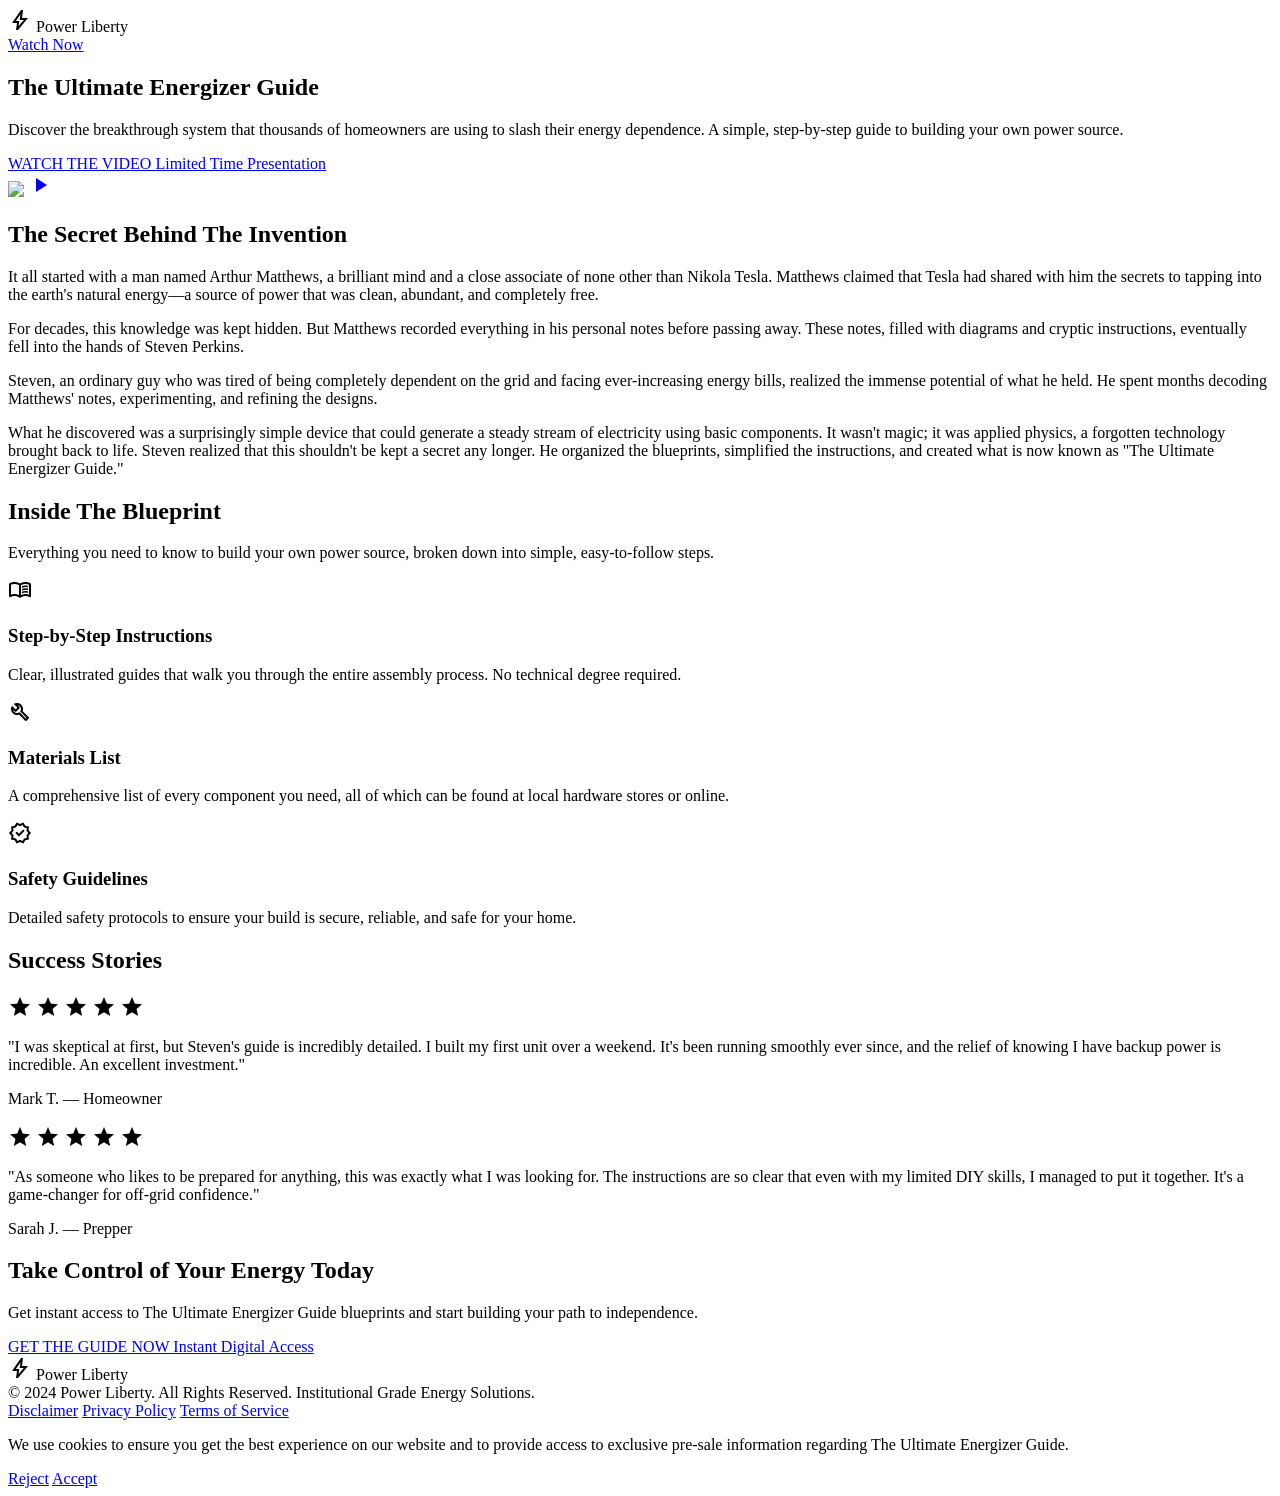
==== energizer/index.html @ c6e8a11c "Update to Consumer Version screen ID 2b5eb3b28096417690c2663341c087a9, restore cookie logic and SEO" ====
<!DOCTYPE html>

<html class="scroll-smooth" lang="en"><head>
<meta charset="utf-8"/>
<meta content="width=device-width, initial-scale=1.0" name="viewport"/>
<title>The Ultimate Energizer Guide | Power Liberty</title>
<link href="https://fonts.googleapis.com/css2?family=Material+Symbols+Outlined:wght,FILL@100..700,0..1&amp;display=swap" rel="stylesheet"/>
<link href="https://fonts.googleapis.com" rel="preconnect"/>
<link crossorigin="" href="https://fonts.gstatic.com" rel="preconnect"/>
<link href="https://fonts.googleapis.com/css2?family=Public+Sans:wght@400;700&amp;family=Space+Grotesk:wght@600;700&amp;display=swap" rel="stylesheet"/>
<link href="https://fonts.googleapis.com/css2?family=Material+Symbols+Outlined:wght,FILL@100..700,0..1&amp;display=swap" rel="stylesheet"/>
<script src="https://cdn.tailwindcss.com?plugins=forms,container-queries"></script>
<script id="tailwind-config">
        tailwind.config = {
          darkMode: "class",
          theme: {
            extend: {
              "colors": {
                      "error": "#ba1a1a",
                      "background": "#f9f9f9",
                      "on-tertiary-fixed-variant": "#653e00",
                      "surface-container-highest": "#e2e2e2",
                      "surface-bright": "#f9f9f9",
                      "surface-container-low": "#f3f3f4",
                      "on-surface": "#1a1c1c",
                      "secondary": "#006496",
                      "on-tertiary-container": "#e19000",
                      "on-background": "#1a1c1c",
                      "tertiary-container": "#513100",
                      "surface-container": "#eeeeee",
                      "surface": "#f9f9f9",
                      "on-secondary-fixed": "#001e31",
                      "outline": "#72777f",
                      "on-tertiary-fixed": "#2a1700",
                      "inverse-on-surface": "#f0f1f1",
                      "on-primary-fixed": "#001d34",
                      "outline-variant": "#c2c7cf",
                      "secondary-fixed": "#cce5ff",
                      "on-tertiary": "#ffffff",
                      "on-surface-variant": "#42474e",
                      "error-container": "#ffdad6",
                      "on-secondary": "#ffffff",
                      "on-primary-container": "#7ba4d1",
                      "tertiary": "#341e00",
                      "surface-container-high": "#e8e8e8",
                      "on-primary-fixed-variant": "#1b4971",
                      "secondary-fixed-dim": "#90cdff",
                      "tertiary-fixed": "#ffddb8",
                      "on-secondary-container": "#00517b",
                      "on-primary": "#ffffff",
                      "tertiary-fixed-dim": "#ffb95f",
                      "surface-container-lowest": "#ffffff",
                      "surface-variant": "#e2e2e2",
                      "primary": "#00243f",
                      "primary-fixed": "#d0e4ff",
                      "on-error-container": "#93000a",
                      "inverse-primary": "#a1caf9",
                      "on-secondary-fixed-variant": "#004b72",
                      "surface-dim": "#dadada",
                      "on-error": "#ffffff",
                      "primary-container": "#013a61",
                      "surface-tint": "#37618a",
                      "primary-fixed-dim": "#a1caf9",
                      "inverse-surface": "#2f3131",
                      "secondary-container": "#7fc5fd"
              },
              "borderRadius": {
                      "DEFAULT": "0.125rem",
                      "lg": "0.25rem",
                      "xl": "0.5rem",
                      "full": "0.75rem"
              },
              "spacing": {
                      "section-padding": "80px",
                      "container-max": "1140px",
                      "stack-md": "32px",
                      "unit": "8px",
                      "stack-sm": "16px",
                      "gutter": "24px"
              },
              "fontFamily": {
                      "h1": [
                              "spaceGrotesk"
                      ],
                      "body-lg": [
                              "publicSans"
                      ],
                      "label-caps": [
                              "publicSans"
                      ],
                      "h3": [
                              "spaceGrotesk"
                      ],
                      "h2": [
                              "spaceGrotesk"
                      ],
                      "body-md": [
                              "publicSans"
                      ]
              },
              "fontSize": {
                      "h1": [
                              "48px",
                              {
                                      "lineHeight": "1.1",
                                      "letterSpacing": "-0.02em",
                                      "fontWeight": "700"
                              }
                      ],
                      "body-lg": [
                              "20px",
                              {
                                      "lineHeight": "1.6",
                                      "fontWeight": "400"
                              }
                      ],
                      "label-caps": [
                              "14px",
                              {
                                      "lineHeight": "1.0",
                                      "letterSpacing": "0.05em",
                                      "fontWeight": "700"
                              }
                      ],
                      "h3": [
                              "24px",
                              {
                                      "lineHeight": "1.3",
                                      "fontWeight": "600"
                              }
                      ],
                      "h2": [
                              "36px",
                              {
                                      "lineHeight": "1.2",
                                      "fontWeight": "700"
                              }
                      ],
                      "body-md": [
                              "16px",
                              {
                                      "lineHeight": "1.6",
                                      "fontWeight": "400"
                              }
                      ]
              }
      },
          },
        }
      </script>
<style>
    body {
      min-height: max(884px, 100dvh);
    }
  </style>
<script>
function closeCookieModal(e) {
    if(e) e.preventDefault();
    const overlay = document.getElementById('cookie-overlay');
    if(overlay) overlay.remove();
    localStorage.setItem('cookie_accepted', 'true');
}
document.addEventListener('DOMContentLoaded', () => {
    if (localStorage.getItem('cookie_accepted') === 'true') {
        const overlay = document.getElementById('cookie-overlay');
        if(overlay) overlay.remove();
    }
});
</script>
  </head>
<body class="bg-background text-on-background font-body-md antialiased pt-20 pb-32 md:pb-0">
<!-- TopAppBar from JSON -->
<header class="bg-surface-container-lowest text-primary container-max mx-auto px-6 py-4 flex justify-between items-center w-full docked full-width top-0 sticky z-50 border-b border-surface-variant flat no shadows font-h1 uppercase tracking-tighter">
<div class="flex items-center gap-2">
<span class="material-symbols-outlined text-3xl font-black text-primary">bolt</span>
<span class="text-h3 text-primary font-black tracking-tight">Power Liberty</span>
</div>
<a class="hidden md:flex items-center justify-center bg-primary text-on-primary px-6 py-3 rounded hover:bg-primary-container transition-colors font-label-caps uppercase scale-95 active:scale-100 transition-transform" href="https://www.greenenergyfreedom.net/index_tue.html#aff=promoreview">
            Watch Now
        </a>
</header>
<main>
<!-- Hero Section -->
<section class="py-section-padding bg-surface">
<div class="max-w-container-max mx-auto px-6 grid grid-cols-1 md:grid-cols-2 gap-stack-md items-center">
<div class="space-y-stack-sm text-center md:text-left">
<h1 class="font-h1 text-h1 text-primary">The Ultimate Energizer Guide</h1>
<p class="font-body-lg text-body-lg text-on-surface-variant">
                        Discover the breakthrough system that thousands of homeowners are using to slash their energy dependence. A simple, step-by-step guide to building your own power source.
                    </p>
<a class="inline-block bg-on-tertiary-container text-primary font-h3 px-8 py-4 rounded shadow-[0_4px_0_0_#b37300] hover:translate-y-[2px] hover:shadow-none transition-all mt-4 w-full md:w-auto text-center" href="https://www.greenenergyfreedom.net/index_tue.html#aff=promoreview">
                        WATCH THE VIDEO
                        <span class="block font-label-caps text-label-caps text-primary/80 mt-1 uppercase">Limited Time Presentation</span>
</a>
</div>
<div class="relative bg-surface-container rounded-lg overflow-hidden border border-outline-variant shadow-sm aspect-video flex items-center justify-center">
<img class="absolute inset-0 w-full h-full object-cover opacity-80" data-alt="A modern, clean home energy setup in a residential garage. The scene is brightly lit with high contrast between deep blues and warm amber accents. It conveys a sense of technical authority, self-reliance, and clean energy independence. Professional corporate modern aesthetic." src="https://lh3.googleusercontent.com/aida-public/[base64]"/>
<a class="relative z-10 bg-on-tertiary-container text-primary rounded-full p-4 hover:scale-105 transition-transform flex items-center justify-center" href="https://www.greenenergyfreedom.net/index_tue.html#aff=promoreview">
<span class="material-symbols-outlined text-4xl" style="font-variation-settings: 'FILL' 1;">play_arrow</span>
</a>
</div>
</div>
</section>
<!-- The Story Section -->
<section class="py-section-padding bg-surface-container-low">
<div class="max-w-container-max mx-auto px-6">
<div class="max-w-3xl mx-auto space-y-stack-md">
<div class="text-center space-y-stack-sm">
<h2 class="font-h2 text-h2 text-primary">The Secret Behind The Invention</h2>
<div class="w-24 h-1 bg-secondary mx-auto"></div>
</div>
<div class="prose prose-lg prose-slate text-on-surface max-w-none font-body-md text-body-md leading-relaxed space-y-4">
<p>
                            It all started with a man named Arthur Matthews, a brilliant mind and a close associate of none other than Nikola Tesla. Matthews claimed that Tesla had shared with him the secrets to tapping into the earth's natural energy—a source of power that was clean, abundant, and completely free.
                        </p>
<p>
                            For decades, this knowledge was kept hidden. But Matthews recorded everything in his personal notes before passing away. These notes, filled with diagrams and cryptic instructions, eventually fell into the hands of Steven Perkins.
                        </p>
<p>
                            Steven, an ordinary guy who was tired of being completely dependent on the grid and facing ever-increasing energy bills, realized the immense potential of what he held. He spent months decoding Matthews' notes, experimenting, and refining the designs.
                        </p>
<p>
                            What he discovered was a surprisingly simple device that could generate a steady stream of electricity using basic components. It wasn't magic; it was applied physics, a forgotten technology brought back to life. Steven realized that this shouldn't be kept a secret any longer. He organized the blueprints, simplified the instructions, and created what is now known as "The Ultimate Energizer Guide."
                        </p>
</div>
</div>
</div>
</section>
<!-- What You Get Section -->
<section class="py-section-padding bg-surface">
<div class="max-w-container-max mx-auto px-6">
<div class="text-center space-y-stack-sm mb-stack-md">
<h2 class="font-h2 text-h2 text-primary">Inside The Blueprint</h2>
<p class="font-body-lg text-body-lg text-on-surface-variant max-w-2xl mx-auto">Everything you need to know to build your own power source, broken down into simple, easy-to-follow steps.</p>
</div>
<div class="grid grid-cols-1 md:grid-cols-3 gap-6">
<div class="bg-surface-container-lowest border border-surface-variant rounded-lg p-6 hover:shadow-lg transition-shadow">
<div class="w-12 h-12 bg-primary-fixed text-primary rounded flex items-center justify-center mb-4">
<span class="material-symbols-outlined text-2xl">menu_book</span>
</div>
<h3 class="font-h3 text-h3 text-primary mb-2">Step-by-Step Instructions</h3>
<p class="font-body-md text-body-md text-on-surface-variant">Clear, illustrated guides that walk you through the entire assembly process. No technical degree required.</p>
</div>
<div class="bg-surface-container-lowest border border-surface-variant rounded-lg p-6 hover:shadow-lg transition-shadow">
<div class="w-12 h-12 bg-primary-fixed text-primary rounded flex items-center justify-center mb-4">
<span class="material-symbols-outlined text-2xl">build</span>
</div>
<h3 class="font-h3 text-h3 text-primary mb-2">Materials List</h3>
<p class="font-body-md text-body-md text-on-surface-variant">A comprehensive list of every component you need, all of which can be found at local hardware stores or online.</p>
</div>
<div class="bg-surface-container-lowest border border-surface-variant rounded-lg p-6 hover:shadow-lg transition-shadow">
<div class="w-12 h-12 bg-primary-fixed text-primary rounded flex items-center justify-center mb-4">
<span class="material-symbols-outlined text-2xl">verified</span>
</div>
<h3 class="font-h3 text-h3 text-primary mb-2">Safety Guidelines</h3>
<p class="font-body-md text-body-md text-on-surface-variant">Detailed safety protocols to ensure your build is secure, reliable, and safe for your home.</p>
</div>
</div>
</div>
</section>
<!-- Testimonials -->
<section class="py-section-padding bg-surface-container-low">
<div class="max-w-container-max mx-auto px-6">
<div class="text-center space-y-stack-sm mb-stack-md">
<h2 class="font-h2 text-h2 text-primary">Success Stories</h2>
</div>
<div class="grid grid-cols-1 md:grid-cols-2 gap-6">
<div class="bg-surface-container-lowest p-6 rounded-lg border border-surface-variant">
<div class="flex items-center gap-2 text-on-tertiary-container mb-4">
<span class="material-symbols-outlined" style="font-variation-settings: 'FILL' 1;">star</span>
<span class="material-symbols-outlined" style="font-variation-settings: 'FILL' 1;">star</span>
<span class="material-symbols-outlined" style="font-variation-settings: 'FILL' 1;">star</span>
<span class="material-symbols-outlined" style="font-variation-settings: 'FILL' 1;">star</span>
<span class="material-symbols-outlined" style="font-variation-settings: 'FILL' 1;">star</span>
</div>
<p class="font-body-md text-body-md text-on-surface italic mb-4">"I was skeptical at first, but Steven's guide is incredibly detailed. I built my first unit over a weekend. It's been running smoothly ever since, and the relief of knowing I have backup power is incredible. An excellent investment."</p>
<p class="font-h3 text-label-caps text-primary uppercase">Mark T. — Homeowner</p>
</div>
<div class="bg-surface-container-lowest p-6 rounded-lg border border-surface-variant">
<div class="flex items-center gap-2 text-on-tertiary-container mb-4">
<span class="material-symbols-outlined" style="font-variation-settings: 'FILL' 1;">star</span>
<span class="material-symbols-outlined" style="font-variation-settings: 'FILL' 1;">star</span>
<span class="material-symbols-outlined" style="font-variation-settings: 'FILL' 1;">star</span>
<span class="material-symbols-outlined" style="font-variation-settings: 'FILL' 1;">star</span>
<span class="material-symbols-outlined" style="font-variation-settings: 'FILL' 1;">star</span>
</div>
<p class="font-body-md text-body-md text-on-surface italic mb-4">"As someone who likes to be prepared for anything, this was exactly what I was looking for. The instructions are so clear that even with my limited DIY skills, I managed to put it together. It's a game-changer for off-grid confidence."</p>
<p class="font-h3 text-label-caps text-primary uppercase">Sarah J. — Prepper</p>
</div>
</div>
</div>
</section>
<!-- Final CTA -->
<section class="py-section-padding bg-primary text-on-primary">
<div class="max-w-container-max mx-auto px-6 text-center space-y-stack-md">
<h2 class="font-h2 text-h2">Take Control of Your Energy Today</h2>
<p class="font-body-lg text-body-lg text-on-primary-fixed-variant max-w-2xl mx-auto">Get instant access to The Ultimate Energizer Guide blueprints and start building your path to independence.</p>
<a class="inline-block bg-on-tertiary-container text-primary font-h3 px-10 py-5 rounded shadow-[0_4px_0_0_#b37300] hover:translate-y-[2px] hover:shadow-none transition-all w-full md:w-auto" href="https://www.greenenergyfreedom.net/index_tue.html#aff=promoreview">
                    GET THE GUIDE NOW
                    <span class="block font-label-caps text-label-caps text-primary/80 mt-1 uppercase">Instant Digital Access</span>
</a>
</div>
</section>
</main>
<!-- Footer from JSON -->
<footer class="bg-surface-container-highest text-primary font-label-caps uppercase tracking-widest text-xs border-t border-surface-variant full-width flex flex-col md:flex-row justify-between items-center w-full py-12 px-8 max-w-container-max mx-auto gap-6 mt-auto">
<div class="text-lg font-bold text-primary flex items-center gap-2">
<span class="material-symbols-outlined">bolt</span>
            Power Liberty
        </div>
<div class="text-on-surface-variant opacity-80 text-center md:text-left">
            © 2024 Power Liberty. All Rights Reserved. Institutional Grade Energy Solutions.
        </div>
<div class="flex flex-wrap gap-4 justify-center">
<a class="text-primary underline hover:text-primary-container transition-colors opacity-80 hover:opacity-100" href="#">Disclaimer</a>
<a class="text-primary underline hover:text-primary-container transition-colors opacity-80 hover:opacity-100" href="#">Privacy Policy</a>
<a class="text-primary underline hover:text-primary-container transition-colors opacity-80 hover:opacity-100" href="#">Terms of Service</a>
</div>
</footer>
<!-- Cookie Consent Overlay -->
<div id="cookie-overlay" class="fixed bottom-0 left-0 w-full z-[100] p-4 bg-primary/80 backdrop-blur-md border-t border-primary-fixed/20 shadow-[0_-4px_20px_rgba(0,0,0,0.1)] flex flex-col sm:flex-row items-center justify-between gap-4">
<p class="font-body-md text-on-primary text-sm max-w-3xl">
            We use cookies to ensure you get the best experience on our website and to provide access to exclusive pre-sale information regarding The Ultimate Energizer Guide.
        </p>
<div class="flex gap-2 shrink-0">
<a class="px-4 py-2 text-sm font-label-caps text-on-primary border border-on-primary/30 rounded hover:bg-on-primary/10 transition-colors uppercase" href="#" onclick="closeCookieModal(event)">Reject</a>
<a class="px-4 py-2 text-sm font-label-caps bg-on-tertiary-container text-primary rounded hover:bg-on-tertiary-container/90 transition-colors uppercase font-bold" href="#" onclick="closeCookieModal(event)">Accept</a>
</div>
</div>
<script src="/js/seo-injector.js"></script>
</body></html>
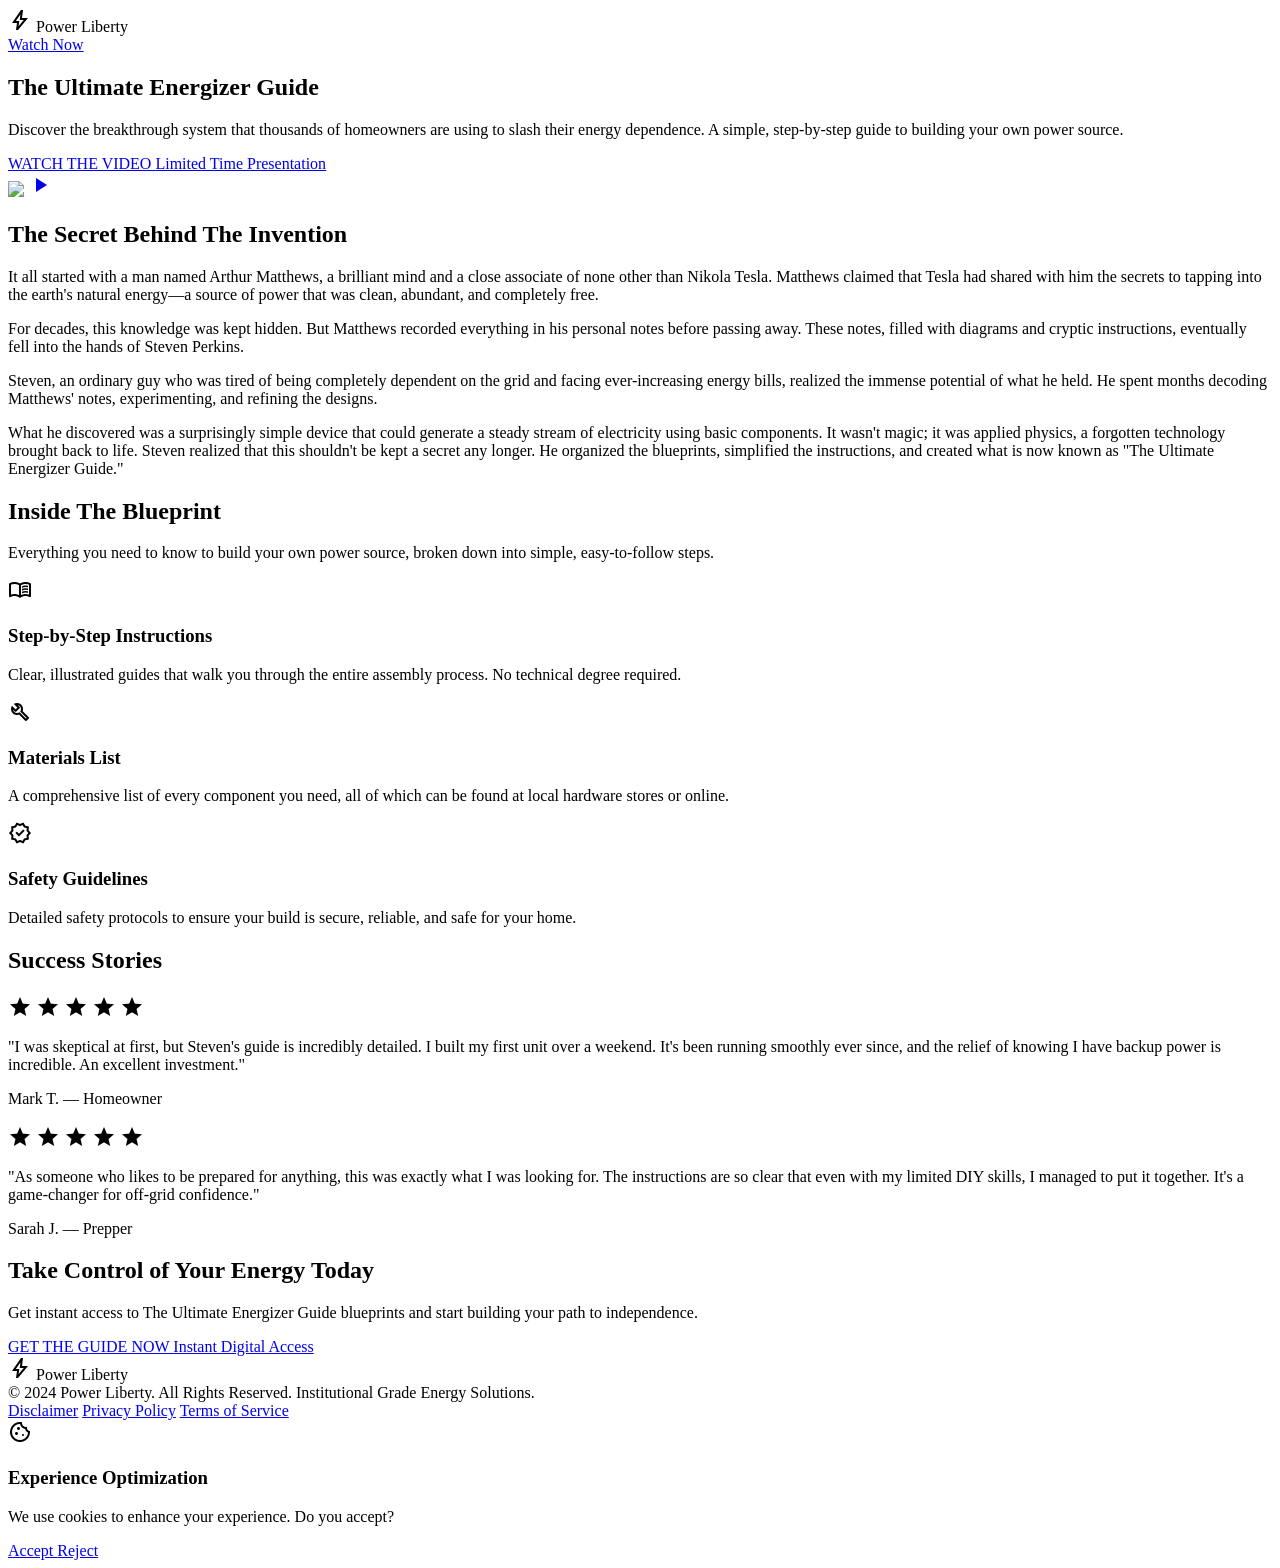
==== commit 96a4378a: "Restore big centered cookie modal popup" ====
--- a/energizer/index.html
+++ b/energizer/index.html
@@ -317,14 +317,22 @@
 <a class="text-primary underline hover:text-primary-container transition-colors opacity-80 hover:opacity-100" href="#">Terms of Service</a>
 </div>
 </footer>
-<!-- Cookie Consent Overlay -->
-<div id="cookie-overlay" class="fixed bottom-0 left-0 w-full z-[100] p-4 bg-primary/80 backdrop-blur-md border-t border-primary-fixed/20 shadow-[0_-4px_20px_rgba(0,0,0,0.1)] flex flex-col sm:flex-row items-center justify-between gap-4">
-<p class="font-body-md text-on-primary text-sm max-w-3xl">
-            We use cookies to ensure you get the best experience on our website and to provide access to exclusive pre-sale information regarding The Ultimate Energizer Guide.
-        </p>
-<div class="flex gap-2 shrink-0">
-<a class="px-4 py-2 text-sm font-label-caps text-on-primary border border-on-primary/30 rounded hover:bg-on-primary/10 transition-colors uppercase" href="#" onclick="closeCookieModal(event)">Reject</a>
-<a class="px-4 py-2 text-sm font-label-caps bg-on-tertiary-container text-primary rounded hover:bg-on-tertiary-container/90 transition-colors uppercase font-bold" href="#" onclick="closeCookieModal(event)">Accept</a>
+<!-- Cookie Pre-sell Modal Overlay -->
+<div class="fixed inset-0 z-[100] flex items-center justify-center bg-primary/80 backdrop-blur-md p-6" id="cookie-overlay">
+<div class="bg-surface-container-lowest max-w-md w-full p-8 shadow-2xl border border-outline-variant">
+<div class="flex flex-col gap-stack-sm text-center">
+<span class="material-symbols-outlined text-secondary text-5xl mb-2" data-icon="cookie">cookie</span>
+<h3 class="font-h3 text-h3 text-primary">Experience Optimization</h3>
+<p class="font-body-md text-body-md text-on-surface-variant">We use cookies to enhance your experience. Do you accept?</p>
+<div class="flex flex-col gap-4 mt-6">
+<a class="w-full bg-tertiary-fixed text-primary py-4 font-label-caps text-label-caps tracking-widest hover:bg-tertiary-fixed-dim transition-colors text-center border-b-2 border-tertiary-container" href="#" onclick="closeCookieModal(event)">
+                        Accept
+                    </a>
+<a class="w-full bg-surface-container-high text-on-surface-variant py-4 font-label-caps text-label-caps tracking-widest hover:bg-surface-container-highest transition-colors text-center" href="#" onclick="closeCookieModal(event)">
+                        Reject
+                    </a>
+</div>
+</div>
 </div>
 </div>
 <script src="/js/seo-injector.js"></script>
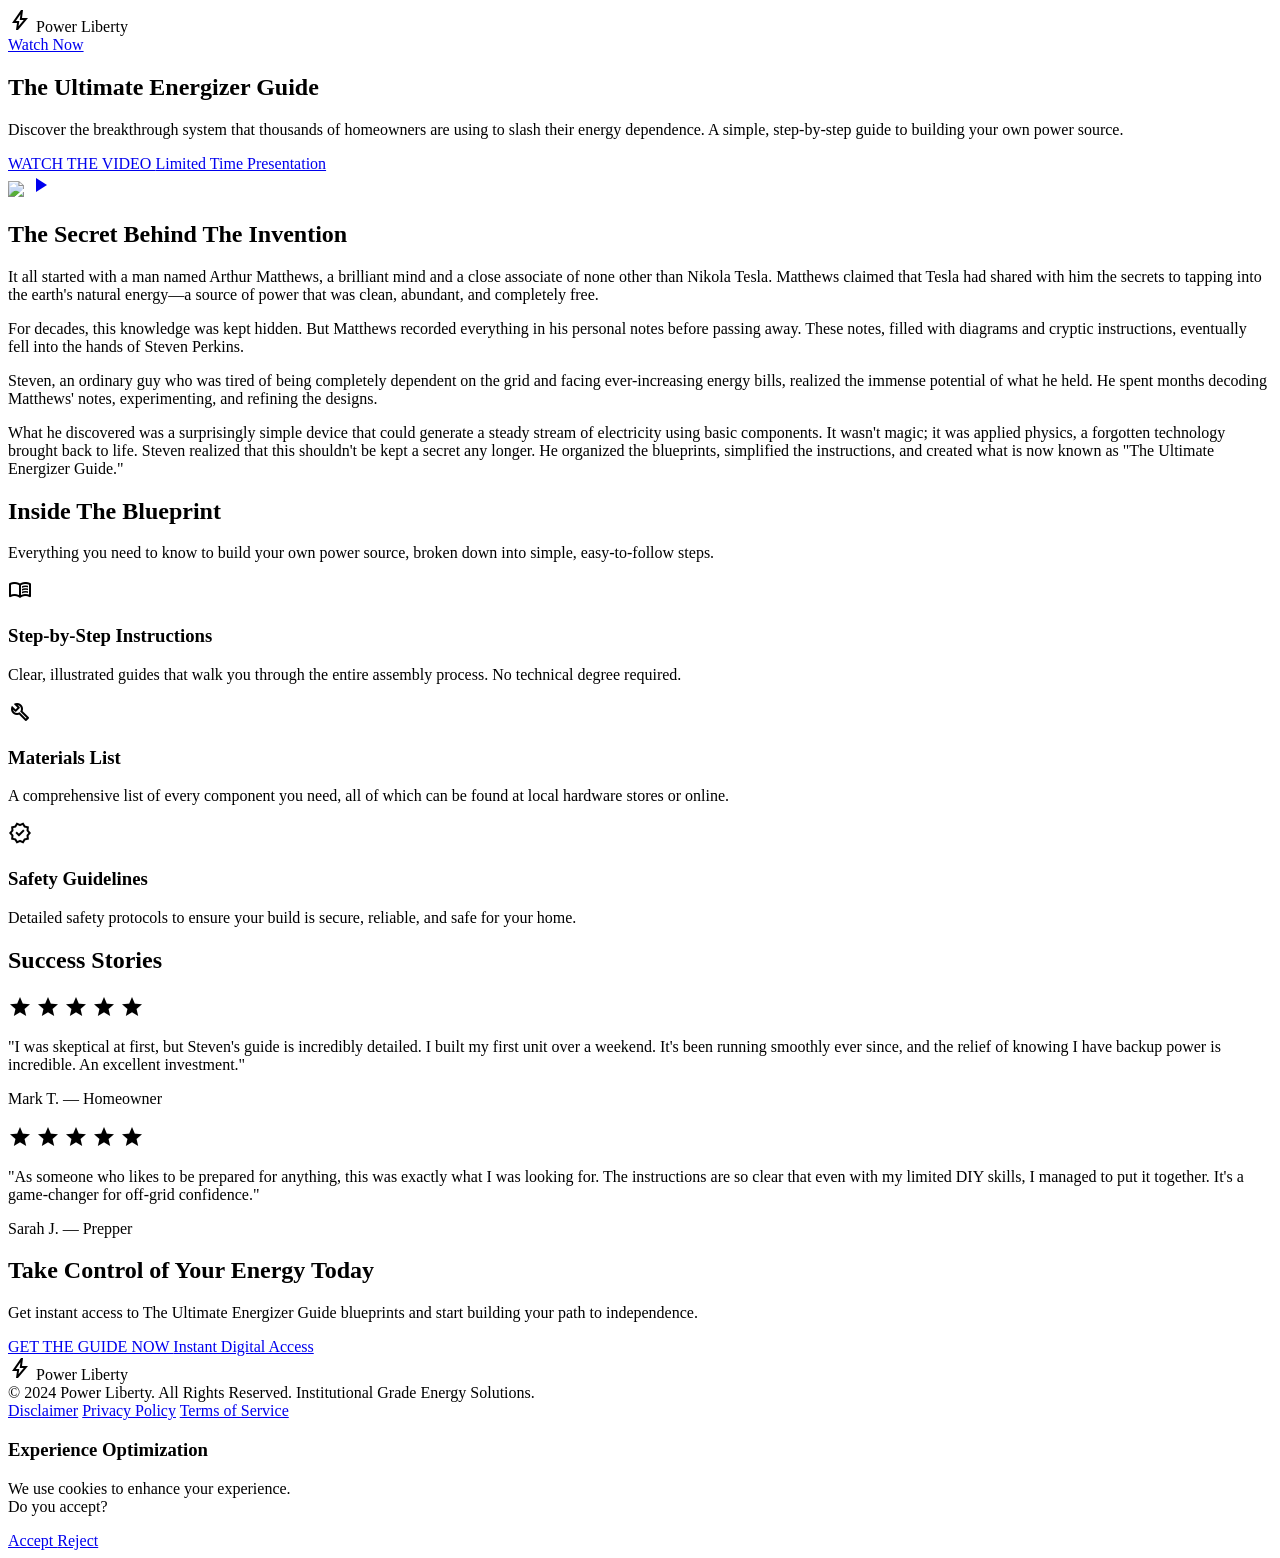
==== commit 2059e0a9: "Make cookie modal compact and remove icon as requested" ====
--- a/energizer/index.html
+++ b/energizer/index.html
@@ -318,17 +318,16 @@
 </div>
 </footer>
 <!-- Cookie Pre-sell Modal Overlay -->
-<div class="fixed inset-0 z-[100] flex items-center justify-center bg-primary/80 backdrop-blur-md p-6" id="cookie-overlay">
-<div class="bg-surface-container-lowest max-w-md w-full p-8 shadow-2xl border border-outline-variant">
-<div class="flex flex-col gap-stack-sm text-center">
-<span class="material-symbols-outlined text-secondary text-5xl mb-2" data-icon="cookie">cookie</span>
-<h3 class="font-h3 text-h3 text-primary">Experience Optimization</h3>
-<p class="font-body-md text-body-md text-on-surface-variant">We use cookies to enhance your experience. Do you accept?</p>
-<div class="flex flex-col gap-4 mt-6">
-<a class="w-full bg-tertiary-fixed text-primary py-4 font-label-caps text-label-caps tracking-widest hover:bg-tertiary-fixed-dim transition-colors text-center border-b-2 border-tertiary-container" href="#" onclick="closeCookieModal(event)">
+<div class="fixed inset-0 z-[100] flex items-center justify-center bg-primary/80 backdrop-blur-md p-4" id="cookie-overlay">
+<div class="bg-surface-container-lowest max-w-sm w-full p-6 shadow-2xl border border-outline-variant rounded-md">
+<div class="flex flex-col gap-3 text-center">
+<h3 class="font-h3 text-xl font-bold text-primary">Experience Optimization</h3>
+<p class="font-body-md text-sm text-on-surface-variant mb-2">We use cookies to enhance your experience.<br/>Do you accept?</p>
+<div class="flex flex-col gap-3">
+<a class="w-full bg-tertiary-fixed text-primary py-3 font-label-caps text-sm tracking-widest hover:bg-tertiary-fixed-dim transition-colors text-center border-b-2 border-tertiary-container rounded-sm font-bold uppercase" href="#" onclick="closeCookieModal(event)">
                         Accept
                     </a>
-<a class="w-full bg-surface-container-high text-on-surface-variant py-4 font-label-caps text-label-caps tracking-widest hover:bg-surface-container-highest transition-colors text-center" href="#" onclick="closeCookieModal(event)">
+<a class="w-full bg-surface-container-high text-on-surface-variant py-3 font-label-caps text-sm tracking-widest hover:bg-surface-container-highest transition-colors text-center rounded-sm font-bold uppercase" href="#" onclick="closeCookieModal(event)">
                         Reject
                     </a>
 </div>
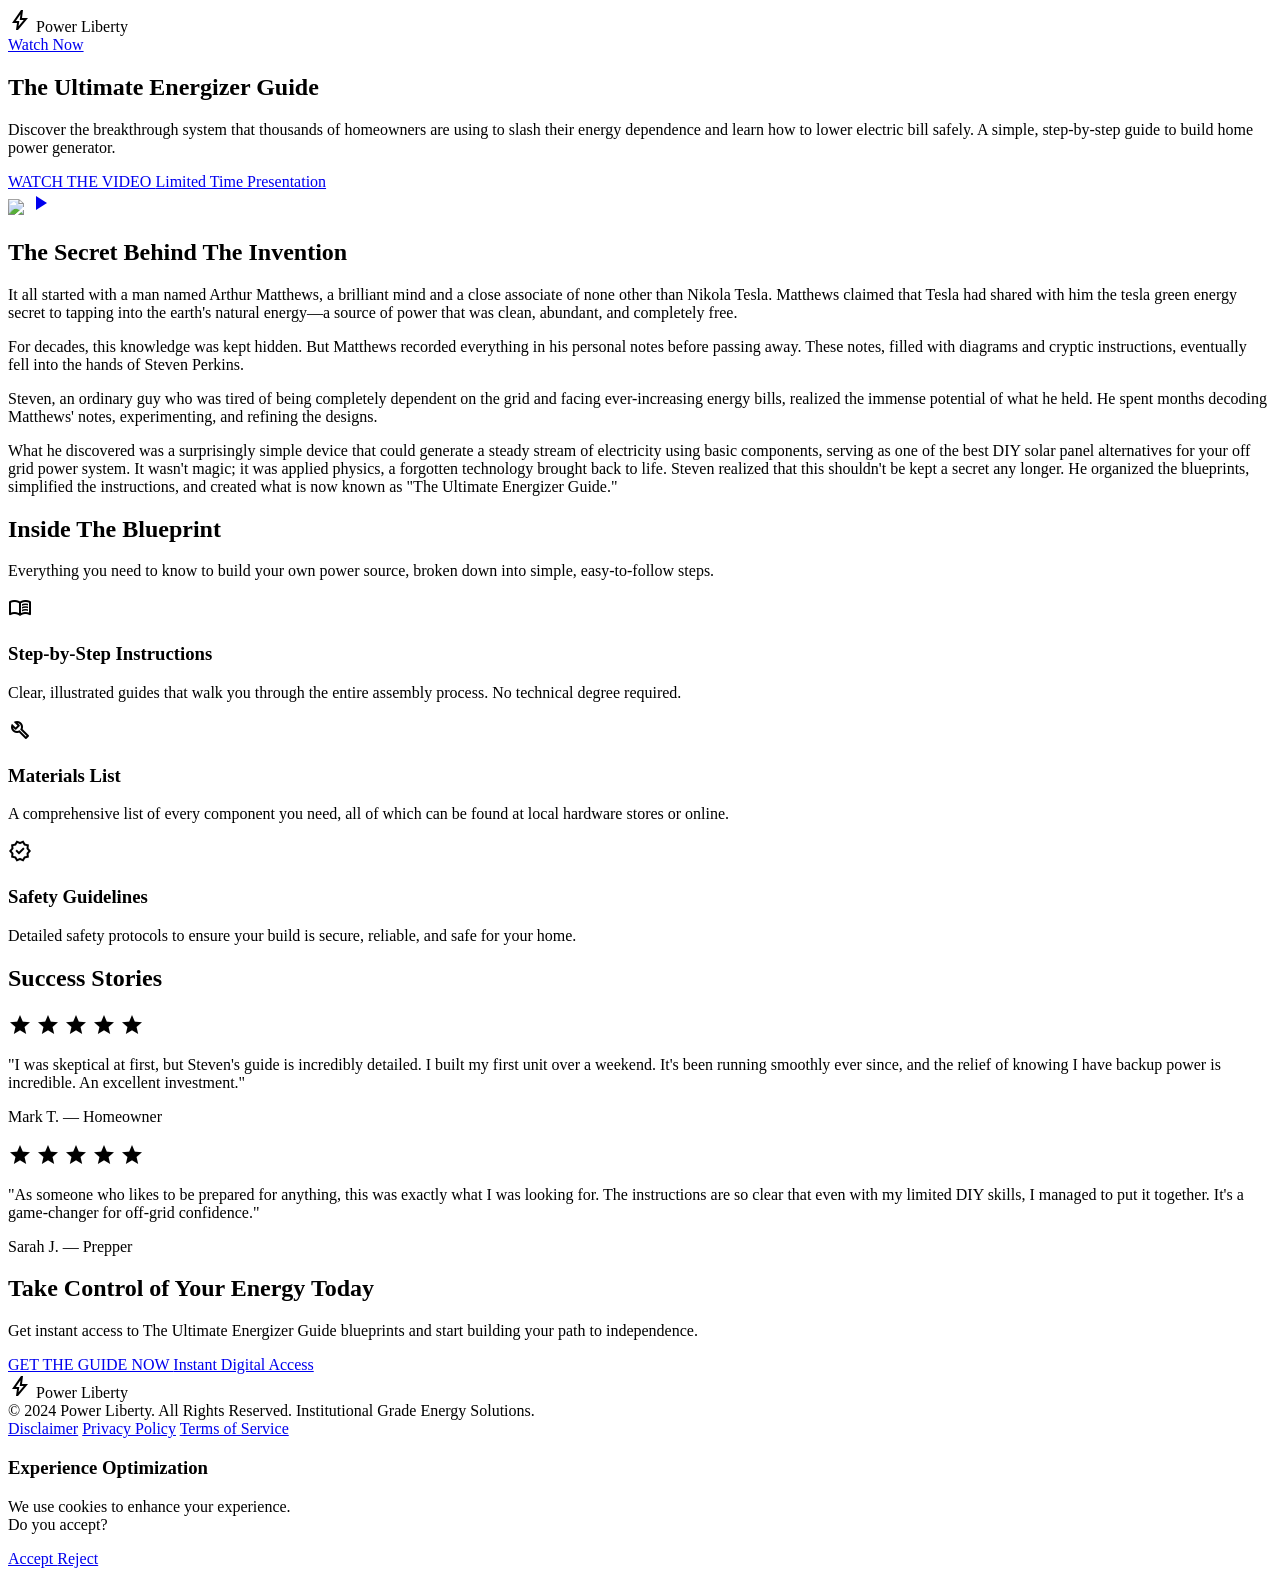
==== commit 271a0e5d: "feat(trading): add all 5 missing pages (acoes, day-trade, swing-trade, sinais, ferramentas); interna" ====
--- a/energizer/index.html
+++ b/energizer/index.html
@@ -4,6 +4,7 @@
 <meta charset="utf-8"/>
 <meta content="width=device-width, initial-scale=1.0" name="viewport"/>
 <title>The Ultimate Energizer Guide | Power Liberty</title>
+<link rel="icon" type="image/png" href="/favicon.png">
 <link href="https://fonts.googleapis.com/css2?family=Material+Symbols+Outlined:wght,FILL@100..700,0..1&amp;display=swap" rel="stylesheet"/>
 <link href="https://fonts.googleapis.com" rel="preconnect"/>
 <link crossorigin="" href="https://fonts.gstatic.com" rel="preconnect"/>
@@ -160,17 +161,12 @@
     if(overlay) overlay.remove();
     localStorage.setItem('cookie_accepted', 'true');
 }
-document.addEventListener('DOMContentLoaded', () => {
-    if (localStorage.getItem('cookie_accepted') === 'true') {
-        const overlay = document.getElementById('cookie-overlay');
-        if(overlay) overlay.remove();
-    }
-});
 </script>
   </head>
 <body class="bg-background text-on-background font-body-md antialiased pt-20 pb-32 md:pb-0">
 <!-- TopAppBar from JSON -->
-<header class="bg-surface-container-lowest text-primary container-max mx-auto px-6 py-4 flex justify-between items-center w-full docked full-width top-0 sticky z-50 border-b border-surface-variant flat no shadows font-h1 uppercase tracking-tighter">
+<header class="bg-surface-container-lowest text-primary w-full docked top-0 sticky z-50 border-b border-surface-variant flat no shadows font-h1 uppercase tracking-tighter">
+<div class="max-w-container-max mx-auto px-6 py-4 flex justify-between items-center w-full">
 <div class="flex items-center gap-2">
 <span class="material-symbols-outlined text-3xl font-black text-primary">bolt</span>
 <span class="text-h3 text-primary font-black tracking-tight">Power Liberty</span>
@@ -178,6 +174,7 @@
 <a class="hidden md:flex items-center justify-center bg-primary text-on-primary px-6 py-3 rounded hover:bg-primary-container transition-colors font-label-caps uppercase scale-95 active:scale-100 transition-transform" href="https://www.greenenergyfreedom.net/index_tue.html#aff=promoreview">
             Watch Now
         </a>
+</div>
 </header>
 <main>
 <!-- Hero Section -->
@@ -186,7 +183,7 @@
 <div class="space-y-stack-sm text-center md:text-left">
 <h1 class="font-h1 text-h1 text-primary">The Ultimate Energizer Guide</h1>
 <p class="font-body-lg text-body-lg text-on-surface-variant">
-                        Discover the breakthrough system that thousands of homeowners are using to slash their energy dependence. A simple, step-by-step guide to building your own power source.
+                        Discover the breakthrough system that thousands of homeowners are using to slash their energy dependence and learn how to lower electric bill safely. A simple, step-by-step guide to build home power generator.
                     </p>
 <a class="inline-block bg-on-tertiary-container text-primary font-h3 px-8 py-4 rounded shadow-[0_4px_0_0_#b37300] hover:translate-y-[2px] hover:shadow-none transition-all mt-4 w-full md:w-auto text-center" href="https://www.greenenergyfreedom.net/index_tue.html#aff=promoreview">
                         WATCH THE VIDEO
@@ -211,7 +208,7 @@
 </div>
 <div class="prose prose-lg prose-slate text-on-surface max-w-none font-body-md text-body-md leading-relaxed space-y-4">
 <p>
-                            It all started with a man named Arthur Matthews, a brilliant mind and a close associate of none other than Nikola Tesla. Matthews claimed that Tesla had shared with him the secrets to tapping into the earth's natural energy—a source of power that was clean, abundant, and completely free.
+                            It all started with a man named Arthur Matthews, a brilliant mind and a close associate of none other than Nikola Tesla. Matthews claimed that Tesla had shared with him the tesla green energy secret to tapping into the earth's natural energy—a source of power that was clean, abundant, and completely free.
                         </p>
 <p>
                             For decades, this knowledge was kept hidden. But Matthews recorded everything in his personal notes before passing away. These notes, filled with diagrams and cryptic instructions, eventually fell into the hands of Steven Perkins.
@@ -220,7 +217,7 @@
                             Steven, an ordinary guy who was tired of being completely dependent on the grid and facing ever-increasing energy bills, realized the immense potential of what he held. He spent months decoding Matthews' notes, experimenting, and refining the designs.
                         </p>
 <p>
-                            What he discovered was a surprisingly simple device that could generate a steady stream of electricity using basic components. It wasn't magic; it was applied physics, a forgotten technology brought back to life. Steven realized that this shouldn't be kept a secret any longer. He organized the blueprints, simplified the instructions, and created what is now known as "The Ultimate Energizer Guide."
+                            What he discovered was a surprisingly simple device that could generate a steady stream of electricity using basic components, serving as one of the best DIY solar panel alternatives for your off grid power system. It wasn't magic; it was applied physics, a forgotten technology brought back to life. Steven realized that this shouldn't be kept a secret any longer. He organized the blueprints, simplified the instructions, and created what is now known as "The Ultimate Energizer Guide."
                         </p>
 </div>
 </div>
@@ -318,7 +315,7 @@
 </div>
 </footer>
 <!-- Cookie Pre-sell Modal Overlay -->
-<div class="fixed inset-0 z-[100] flex items-center justify-center bg-primary/80 backdrop-blur-md p-4" id="cookie-overlay">
+<div class="fixed inset-0 z-[100] flex items-center justify-center bg-black/40 p-4" id="cookie-overlay">
 <div class="bg-surface-container-lowest max-w-sm w-full p-6 shadow-2xl border border-outline-variant rounded-md">
 <div class="flex flex-col gap-3 text-center">
 <h3 class="font-h3 text-xl font-bold text-primary">Experience Optimization</h3>
